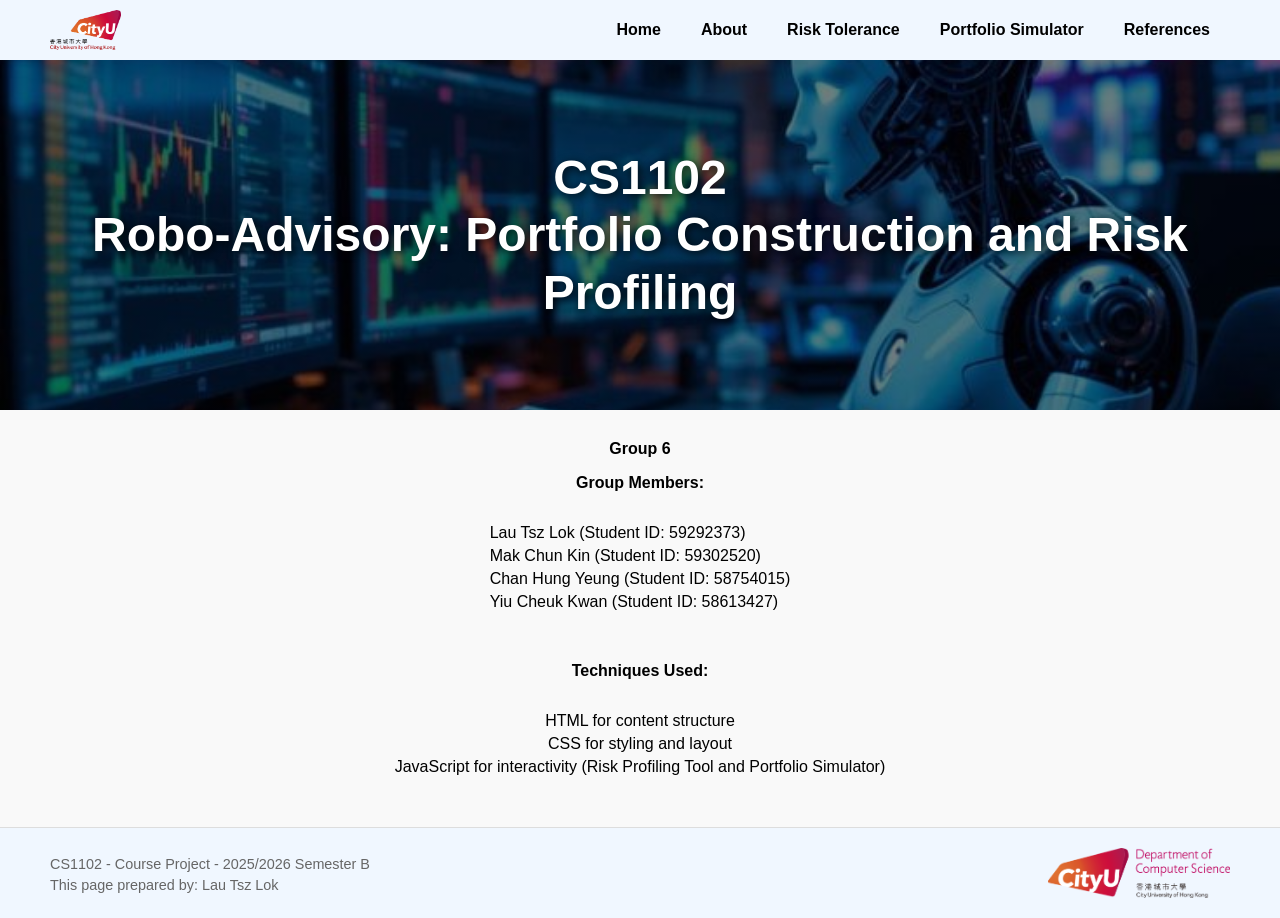
==== index.html @ de373435 "Add files via upload" ====
<!DOCTYPE html>
<html lang="en">
<head>
    <meta charset="UTF-8">
    <title>CS1102 Course Project - Robo-Advisory</title>
    <link rel="stylesheet" href="styles.css">
</head>

<body>
    <header>
    <div class="logo">
        <a href="https://www.cityu.edu.hk/">
            <img src="cityu_logo.png" alt="CityU Logo" style="height: 40px;"> 
        </a>
    </div>

    <nav>
        <ul class="nav-links">
            <li><a href="index.html">Home</a></li>
            <li class="dropdown">
                <a href="about.html">About</a>
                <ul class="dropdown-menu">
                    <li><a href="about.html#timeline">Timeline</a></li>
                    <li><a href="about.html#example">Example</a></li>
                </ul>
            </li>
            <li class="dropdown">
                <a href="risktolerance.html">Risk Tolerance</a>
                <ul class="dropdown-menu">
                    <li><a href="risktolerance.html#tool">Risk Profiling Tool</a></li>
                </ul>
            </li>
            <li class="dropdown">
                <a href="simulator.html">Portfolio Simulator</a>
                <ul class="dropdown-menu">
                    <li><a href="discovery.html">Discovery</a></li>
                </ul>
            </li>
           <li><a href="references.html">References</a></li> 
        </ul>
    </nav>

    </header>

    <div class="hero-section">
        <div>
            <h1>CS1102</h1>
            <h1>Robo-Advisory: Portfolio Construction and Risk Profiling</h1>
        </div> 
    </div>
    
        <div class="info-block">
            <p><strong>Group 6</strong></p>
            <p><strong>Group Members:</strong></p>
            <ul class="center-list">
                <li>Lau Tsz Lok (Student ID: 59292373)</li>
                <li>Mak Chun Kin (Student ID: 59302520)</li>
                <li>Chan Hung Yeung (Student ID: 58754015)</li>
                <li>Yiu Cheuk Kwan (Student ID: 58613427)</li>
            </ul>
        </div>

        <div class="info-block">
            <p><strong>Techniques Used:</strong></p>
            <ul class="no-bullets">
                <li>HTML for content structure</li>
                <li>CSS for styling and layout</li>
                <li>JavaScript for interactivity (Risk Profiling Tool and Portfolio Simulator)</li>
            </ul>
        </div>

    <footer>
        <div class="footer-content">
            <div class="footer-text">
                <p>CS1102 - Course Project - 2025/2026 Semester B</p>
                <p>This page prepared by: Lau Tsz Lok</p>
            </div>

        <div class="footer-logo">
            <a href="https://www.cs.cityu.edu.hk/" target="_blank">
                <img src="cs_logo.png" alt="CityU CS Logo">
            </a>
        </div>
        </div>
    </footer>
</body>
</html>
---- styles.css ----
body {
    font-family: Arial, sans-serif;
    margin: 0;
    padding: 0;
    background-color: #f9f9f9;
}

/* Header */
header {
    background-color: #f0f7ff;
    display: flex;
    justify-content: space-between;
    align-items: center;
    padding: 10px 50px;
}

.logo img {
    width: auto; 
    height: auto;
    display: block;
}

/* Header-navigation */
.nav-links {
    list-style: none;
    display: flex;
    margin: 0;
}

.nav-links li {
    position: relative;
    padding: 10px 20px;
}

.nav-links a {
    text-decoration: none;
    color: black;
    font-weight: bold;
}

/* Header-navigation-dropdown */
.dropdown-menu {
    display: none;
    position: absolute;
    top: 100%;
    left: 0;
    background-color: ghostwhite;
    box-shadow: 0 4px 8px rgba(0,0,0,0.1);
    list-style: none;
    padding: 10px 0;
    min-width: 150px;
    z-index: 100;
}

.dropdown-menu li {
    padding: 10px 20px;
}

.dropdown:hover .dropdown-menu {
    display: block;
}

/* Hero Section */
.hero-section {
    background-image: linear-gradient(rgba(0, 0, 0, 0.5), rgba(0, 0, 0, 0.5)), url('background.webp');
    background-size: cover;       
    background-position: center;  
    height: 350px;                
    display: flex;
    flex-direction: column;
    justify-content: center;
    align-items: center;
    text-align: center;
    color: white;                 
}

.hero-section h1 {
    font-size: 3rem;              
    margin: 0;
    text-shadow: 2px 2px 8px rgba(0,0,0,0.8); 
    line-height: 1.2;
}

/* Content Section */
.main-content {
    text-align: center;
    /*padding: 40px 20px;   */ 
}     

.info-block {
    text-align: center;
    margin: 30px 0;
}

.center-list {
    display: inline-block; 
    text-align: left;
    padding: 0;  
    list-style-type: none;    
}

.center-list li {
    margin-bottom: 5px;
}

.no-bullets {
    display: inline-block; 
    text-align: center;
    padding: 0;  
    list-style-type: none;    
}

.no-bullets li {
    margin-bottom: 5px;
}

.page-container {
    max-width: 1100px;
    margin: 40px auto;
    padding: 0 20px;
}

.page-title {
    text-align: left;
    font-size: 2rem;
    margin-bottom: 10px;
    color: #333;
}

.title-line {
    border: 0;
    height: 2px;
    background: #333;
    margin-bottom: 30px;
}

.content-flex {
    display: flex;
    align-items: flex-start; 
    gap: 40px; 
}

.content-image {
    flex: 1; 
}

.content-text {
    flex: 1; 
    line-height: 1.5;
    font-size: 1.1rem;
}

.content-text ul {
    margin-top: 15px;
}

.content-text li {
    margin-bottom: 10px;
}

/* Mobile page */
@media (max-width: 768px) {
    .content-flex {
        flex-direction: column;
    }
}

.strategies-container {
    padding-top: 60px; 
    margin-top: 20px;
    max-width: 1100px;
    margin: 40px auto;
    padding: 0 20px;
}

.strategy-table {
    width: auto;
    border-collapse: collapse;
    margin-left: auto;
    margin-right: auto;
    margin-bottom: 40px;
}

.strategy-table th, .strategy-table td {
    border: 1px solid #ddd;
    padding: 12px;
    text-align: center;
}

.strategy-table th {
    background-color: #333;
    color: white;
}

.strategy-table tr:nth-child(even) {
    background-color: #f2f2f2;
}

.strategy-details {
    display: flex;
    gap: auto;
    flex-wrap: wrap;
}

.strategy-card {
    flex: 1;
    min-width: 280px;
    padding: 20px;
    background: #fff;
    border-top: 4px solid #333; 
    box-shadow: 0 2px 5px rgba(0,0,0,0.1);
}

.strategy-card h3 {
    margin-top: 0;
    color: #2c3e50;
}

/* Footer Section */
footer {
    padding: 20px 50px;
    background-color: #f0f7ff;
    border-top: 1px solid #ddd;
}

.footer-content {
    display: flex;
    justify-content: space-between; 
    align-items: flex-end;         
}

.footer-text p {
    margin: 5px 0;
    font-size: 0.9em;
    color: #666;
}

.footer-logo img {
    height: 50px;     
    width: auto;
    display: block;
}

.footer-logo img:hover {
    opacity: 0.8;
}
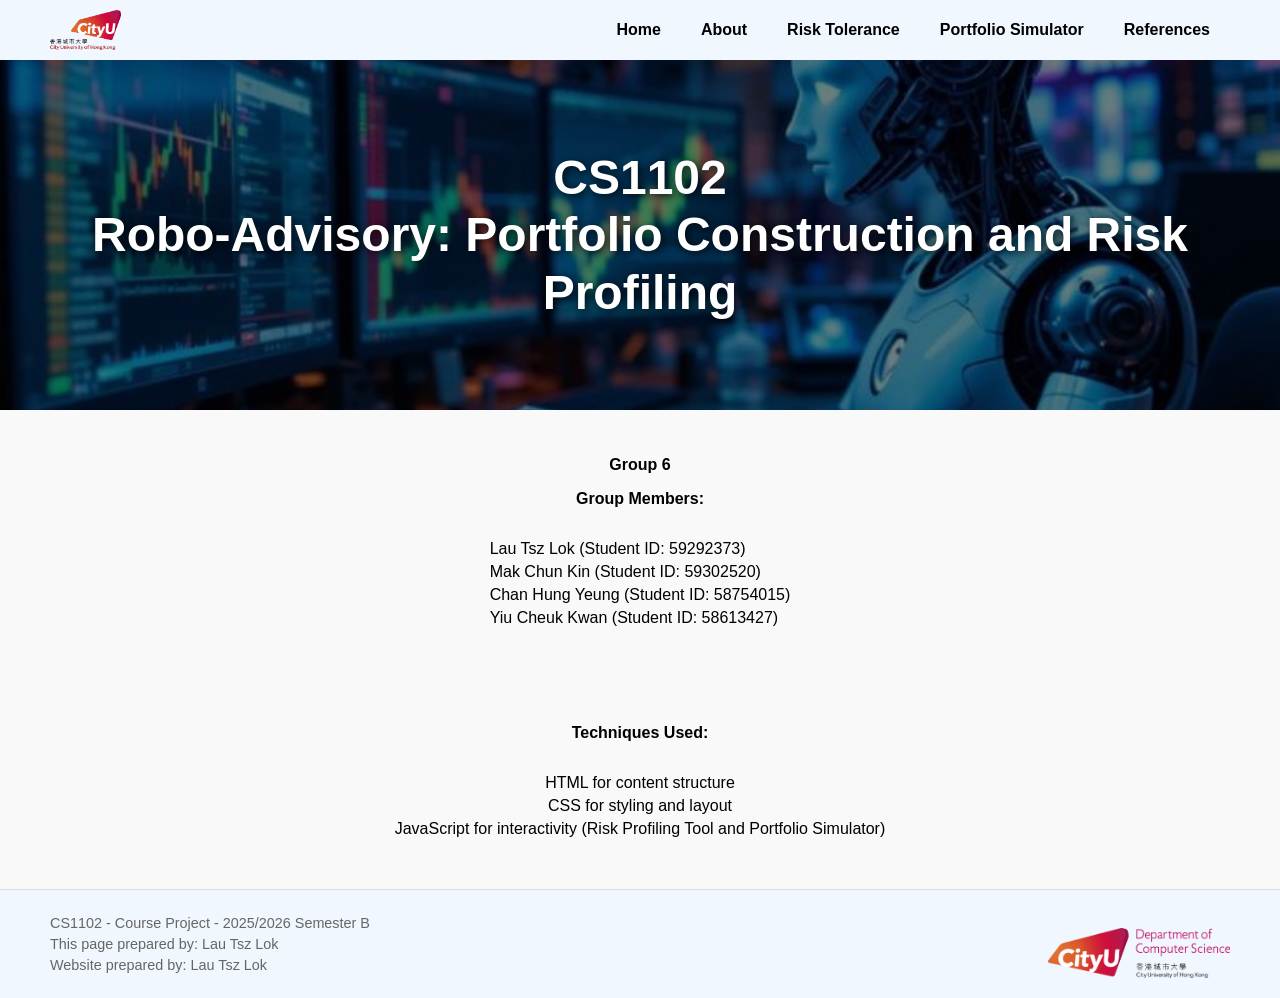
==== commit 5aa12d72: "Add files via upload" ====
--- a/index.html
+++ b/index.html
@@ -27,7 +27,7 @@
             <li class="dropdown">
                 <a href="risktolerance.html">Risk Tolerance</a>
                 <ul class="dropdown-menu">
-                    <li><a href="risktolerance.html#tool">Risk Profiling Tool</a></li>
+                    <li><a href="tool.html">Risk Profiling Tool</a></li>
                 </ul>
             </li>
             <li class="dropdown">
@@ -69,11 +69,17 @@
             </ul>
         </div>
 
+    <button onclick="topFunction()" id="backToTop" title="Go to top">
+        Top
+    </button>
+    <script src="script.js"></script>
+    
     <footer>
         <div class="footer-content">
             <div class="footer-text">
                 <p>CS1102 - Course Project - 2025/2026 Semester B</p>
                 <p>This page prepared by: Lau Tsz Lok</p>
+                <p>Website prepared by: Lau Tsz Lok</p>
             </div>
 
         <div class="footer-logo">
@@ -83,5 +89,6 @@
         </div>
         </div>
     </footer>
+
 </body>
 </html>
--- a/styles.css
+++ b/styles.css
@@ -3,6 +3,9 @@
     margin: 0;
     padding: 0;
     background-color: #f9f9f9;
+    display: flex;
+    flex-direction: column;
+    min-height: 100vh;
 }
 
 /* Header */
@@ -118,6 +121,7 @@
     max-width: 1100px;
     margin: 40px auto;
     padding: 0 20px;
+    flex: 1;
 }
 
 .page-title {
@@ -163,6 +167,122 @@
     .content-flex {
         flex-direction: column;
     }
+}
+
+/* 策略詳情主容器 */
+.strategy-details-container {
+    display: flex;
+    flex-direction: column;
+    gap: 30px;
+    margin-top: 40px;
+    margin-bottom: 50px; /* 留一點空間給 Footer */
+}
+
+/* 大型卡片基礎樣式 */
+.strategy-card-large {
+    background: #fff;
+    border-radius: 2px; /* 稍微方正一點，像紙張 */
+    margin-bottom: 40px;
+    box-shadow: 5px 5px 0px #e0e0e0; /* 硬陰影，更有設計感 */
+    border: 1px solid #ddd;
+    position: relative;
+    overflow: visible;
+}
+
+/* 三種策略的專屬顏色 */
+.conservative .card-header { background-color: #e8f5e9; color: #2e7d32; border-bottom: 2px solid #2e7d32; }
+.moderate .card-header { background-color: #fff3e0; color: #ef6c00; border-bottom: 2px solid #ef6c00; }
+.aggressive .card-header { background-color: #ffebee; color: #c62828; border-bottom: 2px solid #c62828; }
+
+/* 卡片標題區 */
+.card-header {
+    background: #f8f9fa;
+    padding: 15px 25px;
+    display: flex;
+    align-items: center;
+    gap: 15px;
+    border-bottom: 1px solid #eee;
+}
+
+.card-header .icon {
+    font-size: 1.6rem;
+}
+
+.card-header h3 {
+    margin: 0;
+    font-size: 1.25rem;
+    color: #333;
+}
+
+/* 卡片內容區 */
+.card-body {
+    padding: 25px;
+}
+
+.target-audience {
+    font-size: 1.05rem;
+    color: #444;
+    margin-bottom: 15px;
+    line-height: 1.5;
+}
+
+.card-body h4 {
+    margin: 20px 0 10px 0;
+    font-size: 1.1rem;
+    color: #2c3e50;
+}
+
+/* 列表樣式優化 */
+.card-body ul {
+    list-style: none;
+    padding: 0;
+}
+
+.card-body li {
+    margin-bottom: 10px;
+    padding-left: 20px;
+    position: relative;
+    line-height: 1.6;
+    color: #555;
+}
+
+.card-body li::before {
+    content: "•";
+    position: absolute;
+    left: 0;
+    color: #666;
+    font-weight: bold;
+}
+
+.strategy-card-large::after {
+    content: "STRATEGY";
+    position: absolute;
+    top: -10px;
+    right: 20px;
+    background: #333;
+    color: #fff;
+    font-size: 10px;
+    padding: 2px 8px;
+    letter-spacing: 1px;
+}
+
+/* Reference 引用樣式 */
+.ref {
+    font-size: 0.8rem;
+    color: #999;
+    font-style: italic;
+    margin-left: 5px;
+}
+
+/* 底部例子藍色方框 */
+.example-box {
+    margin-top: 20px;
+    padding: 15px;
+    background-color: #f0f7ff;
+    border-radius: 8px;
+    font-size: 0.95rem;
+    color: #34495e;
+    border-left: 3px solid #3498db;
 }
 
 .strategies-container {
@@ -196,24 +316,343 @@
     background-color: #f2f2f2;
 }
 
-.strategy-details {
-    display: flex;
-    gap: auto;
-    flex-wrap: wrap;
-}
-
-.strategy-card {
+.process-section {
+    padding: 60px 0;
+    background-color: transparent;
+}
+
+/* 刪除舊的 .strategy-card 相關樣式，改用以下 */
+
+.strategy-details-container {
+    display: flex;
+    flex-direction: column;
+    gap: 40px;
+    margin: 50px auto;
+}
+
+.strategy-feature-block {
+    background: #fff;
+    border: 2px solid #333;
+    padding: 35px;
+    position: relative;
+    box-shadow: 6px 6px 0px #333; /* 實心硬陰影，打破 AI 模板感 */
+    width: 90%;
+}
+
+/* 讓中間的卡片向右偏，製造人手排版的視覺變化 */
+.strategy-feature-block.highlighted {
+    align-self: flex-end;
+    background-color: #fffef9;
+    box-shadow: -8px 8px 0px #f39c12;
+}
+
+.strategy-header {
+    display: flex;
+    justify-content: space-between;
+    align-items: baseline;
+    border-bottom: 2px dashed #eee;
+    padding-bottom: 10px;
+    margin-bottom: 20px;
+}
+
+.strategy-content {
+    display: grid;
+    grid-template-columns: 1fr 1fr; /* 左右分欄，閱讀更輕鬆 */
+    gap: 30px;
+}
+
+.feature-tag {
+    position: absolute;
+    top: -12px;
+    left: 20px;
+    background: #333;
+    color: #fff;
+    padding: 2px 12px;
+    font-size: 10px;
+    font-weight: bold;
+}
+
+.ref-source, .ref-inline {
+    font-size: 0.8rem;
+    color: #999;
+    font-style: italic;
+}
+
+/* 特色小部件 */
+.example-tag, .allocation-badge, .warning-box {
+    margin-top: 15px;
+    padding: 10px;
+    font-size: 0.9rem;
+    border-radius: 4px;
+}
+
+.example-tag { background: #f0f7ff; color: #0056b3; border-left: 4px solid #0056b3; }
+.allocation-badge { background: #fff3e0; color: #e65100; border-left: 4px solid #e65100; }
+.warning-box { background: #ffebee; color: #c62828; border-left: 4px solid #c62828; }
+
+/* 手機版自動變回單欄 */
+@media (max-width: 768px) {
+    .strategy-content { grid-template-columns: 1fr; }
+    .strategy-feature-block { width: 100%; }
+}
+
+.conservative { border-left: 10px solid #2e7d32; }
+.moderate { border-left: 10px solid #f39c12; }
+.aggressive { border-left: 10px solid #c0392b; }
+
+.process-container {
+    display: flex;
+    justify-content: center;
+    align-items: flex-start;
+    gap: 10px;
+    margin-top: 30px;
+    flex-wrap: nowrap;
+}
+
+.process-step {
     flex: 1;
-    min-width: 280px;
+    min-width: 180px;
+    text-align: center;
     padding: 20px;
+    background: #ffffff;
+    border-radius: 12px;
+    position: relative;
+    box-shadow: 0 4px 10px rgba(0,0,0,0.08);
+    border-top: 4px solid #333;
+}
+
+.step-number {
+    width: 40px;
+    height: 40px;
+    background-color: #333;
+    color: white;
+    border-radius: 50%;
+    display: flex;
+    justify-content: center;
+    align-items: center;
+    margin: 0 auto 15px;
+    font-weight: bold;
+    font-size: 1.2rem;
+}
+
+.process-step h3 {
+    font-size: 1.1rem;
+    margin-bottom: 10px;
+    color: #2c3e50;
+}
+
+.process-step p {
+    font-size: 0.9rem;
+    line-height: 1.5;
+    color: #555;
+}
+
+.source {
+    display: block;
+    font-size: 0.75rem;
+    color: #999;
+    margin-top: 10px;
+}
+
+.process-arrow {
+    align-self: center;
+    font-size: 1.5rem;
+    color: #999;
+    padding-bottom: 30px; 
+    flex-shrink: 0;      
+}
+
+@media (max-width: 1024px) {
+    .process-container {
+        flex-direction: column;
+        align-items: center;
+    }
+    .process-arrow {
+        transform: rotate(90deg); 
+        padding: 10px 0;
+    }
+    .process-step {
+        width: 90%;
+        max-width: 400px;
+    }
+}
+
+/* Quiz  */
+.quiz-info-box {
+    background: #f0f7ff;
+    padding: 20px;
+    border-left: 5px solid #333;
+    margin-bottom: 30px;
+}
+
+.question-block {
     background: #fff;
-    border-top: 4px solid #333; 
-    box-shadow: 0 2px 5px rgba(0,0,0,0.1);
-}
-
-.strategy-card h3 {
+    border: 2px solid #333;
+    padding: 30px;
+    margin-bottom: 30px;
+    position: relative;
+    box-shadow: 6px 6px 0px #e0e0e0; /* 硬陰影 */
+}
+
+.step-label {
+    position: absolute;
+    top: -12px;
+    left: 20px;
+    background: #333;
+    color: #fff;
+    padding: 2px 10px;
+    font-size: 10px;
+    font-weight: bold;
+}
+
+.options-grid {
+    display: grid;
+    grid-template-columns: 1fr 1fr;
+    gap: 15px;
+    margin-top: 20px;
+}
+
+.option-card {
+    border: 1px solid #ddd;
+    padding: 15px;
+    cursor: pointer;
+    display: flex;
+    align-items: center;
+    gap: 10px;
+    transition: 0.2s;
+}
+
+.option-card:hover {
+    background: #f9f9f9;
+    border-color: #333;
+}
+
+.btn-wrapper {
+    text-align: center;
+    margin-top: 40px;
+}
+
+.submit-btn {
+    background: #333;
+    color: #fff;
+    border: none;
+    padding: 15px 40px;
+    font-size: 1.1rem;
+    cursor: pointer;
+    box-shadow: 4px 4px 0px #999;
+}
+
+/* 結果頁面樣式 */
+.result-card {
+    background: #fff;
+    border: 3px solid #333;
+    padding: 40px;
+}
+
+.result-body {
+    display: flex;
+    gap: 40px;
+    align-items: center;
+    margin-top: 20px;
+}
+
+#pie-chart-mock {
+    width: 250px;
+    height: 250px;
+    background: #eee;
+    display: flex;
+    align-items: center;
+    justify-content: center;
+    border-radius: 50%;
+    border: 2px dashed #999;
+}
+
+.css-pie-chart {
+    width: 200px;
+    height: 200px;
+    border-radius: 50%;
+    border: 2px solid #333;
+    box-shadow: 4px 4px 0px #333;
+    margin: 0 auto;
+}
+
+.chart-legend {
+    margin-top: 20px;
+    display: flex;
+    flex-direction: column;
+    gap: 8px;
+    text-align: left;
+}
+
+.chart-legend div {
+    display: flex;
+    align-items: center;
+    font-size: 0.9rem;
+    font-weight: bold;
+}
+
+.chart-legend span {
+    width: 15px;
+    height: 15px;
+    display: inline-block;
+    margin-right: 10px;
+    border: 1px solid #333;
+}
+
+/* 詳細解釋區域容器 */
+.detailed-breakdown {
+    margin-top: 40px;
+    padding-top: 30px;
+    border-top: 2px dashed #333; /* 用虛線與上方結果區隔 */
+    text-align: left;
+}
+
+.detailed-breakdown h4 {
+    margin-bottom: 25px;
+    text-align: center;
+    text-transform: uppercase;
+    letter-spacing: 1px;
+}
+
+/* 讓兩個 card 之間有距離 */
+.analysis-card {
+    margin-top: 30px;
+}
+
+.analysis-grid {
+    display: grid;
+    grid-template-columns: 1fr 1fr; /* 兩欄排版 */
+    gap: 20px;
+    margin-top: 20px;
+    text-align: left;
+}
+
+.analysis-item {
+    background: #f9f9f9;
+    padding: 20px;
+    border-left: 5px solid #333; /* 黑色粗邊條增加專業感 */
+    border-radius: 4px;
+}
+
+.analysis-item h5 {
     margin-top: 0;
     color: #2c3e50;
+    font-size: 1.1rem;
+}
+
+.cite {
+    display: block;
+    margin-top: 10px;
+    font-style: italic;
+    color: #888;
+    font-size: 0.8rem;
+}
+
+/* 手機版自動變回一欄 */
+@media (max-width: 768px) {
+    .analysis-grid {
+        grid-template-columns: 1fr;
+    }
 }
 
 /* Footer Section */
@@ -226,7 +665,8 @@
 .footer-content {
     display: flex;
     justify-content: space-between; 
-    align-items: flex-end;         
+    align-items: flex-end;  
+    width: auto;       
 }
 
 .footer-text p {
@@ -243,4 +683,27 @@
 
 .footer-logo img:hover {
     opacity: 0.8;
-}+}
+
+/* Back to Top */
+#backToTop {
+    display: none;        
+    position: fixed;     
+    bottom: 20px;       
+    right: 30px;         
+    z-index: 99;         
+    border: none;
+    outline: none;
+    background-color: #gray; 
+    color: white;
+    cursor: pointer;
+    padding: 15px;
+    border-radius: 10px; 
+    font-size: 18px;
+    transition: 0.3s;    
+}
+
+#backToTop:hover {
+    background-color: #gray; 
+}
+
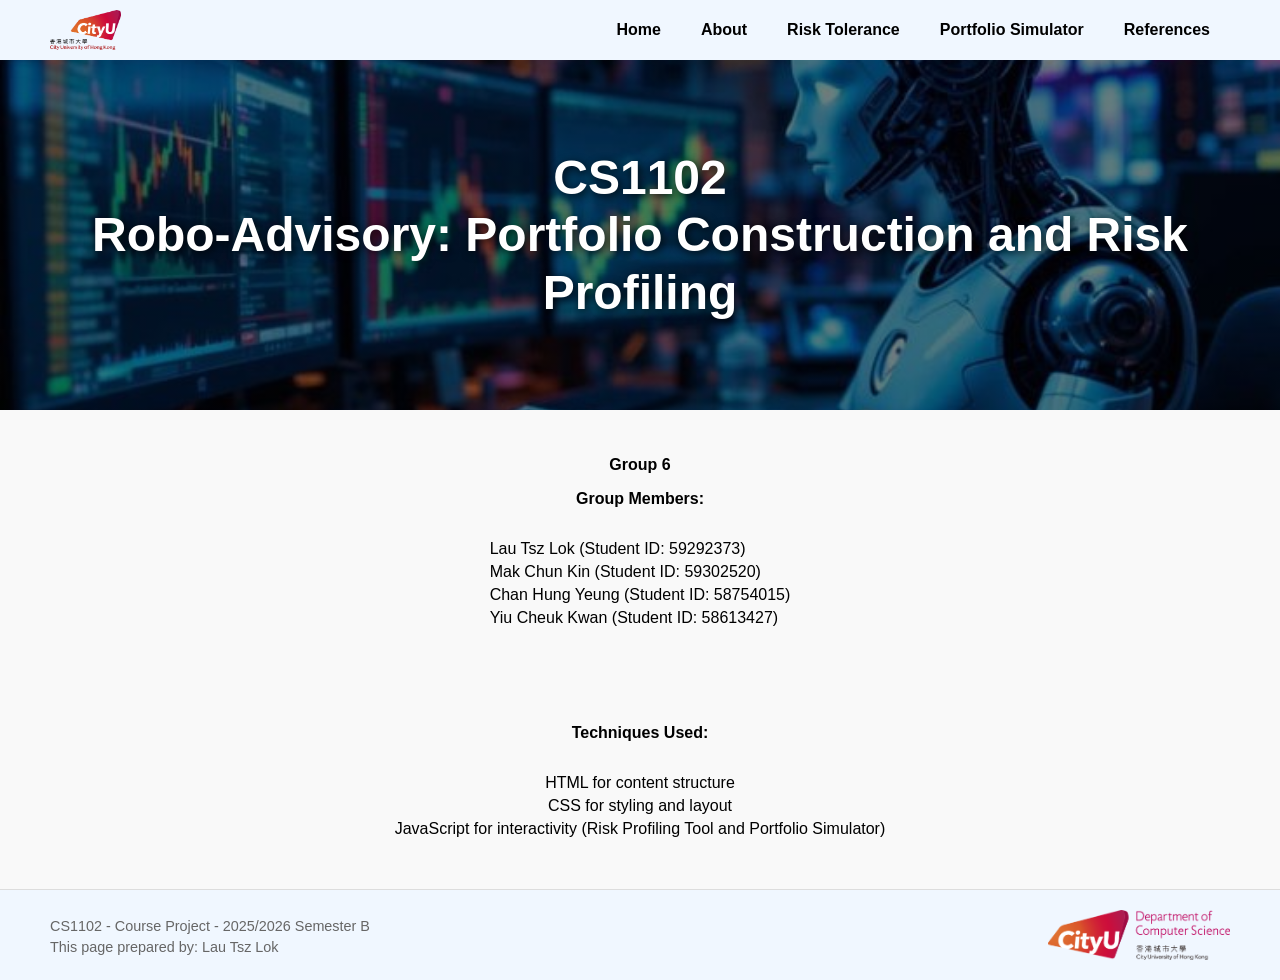
==== commit 7ddb6c14: "Add files via upload" ====
--- a/index.html
+++ b/index.html
@@ -20,8 +20,8 @@
             <li class="dropdown">
                 <a href="about.html">About</a>
                 <ul class="dropdown-menu">
-                    <li><a href="about.html#timeline">Timeline</a></li>
-                    <li><a href="about.html#example">Example</a></li>
+                    <li><a href="timeline.html">Timeline</a></li>
+                    <li><a href="example.html">Example</a></li>
                 </ul>
             </li>
             <li class="dropdown">
@@ -79,7 +79,6 @@
             <div class="footer-text">
                 <p>CS1102 - Course Project - 2025/2026 Semester B</p>
                 <p>This page prepared by: Lau Tsz Lok</p>
-                <p>Website prepared by: Lau Tsz Lok</p>
             </div>
 
         <div class="footer-logo">
--- a/styles.css
+++ b/styles.css
@@ -118,7 +118,7 @@
 }
 
 .page-container {
-    max-width: 1100px;
+    max-width: 1000px;
     margin: 40px auto;
     padding: 0 20px;
     flex: 1;
@@ -166,492 +166,6 @@
 @media (max-width: 768px) {
     .content-flex {
         flex-direction: column;
-    }
-}
-
-/* 策略詳情主容器 */
-.strategy-details-container {
-    display: flex;
-    flex-direction: column;
-    gap: 30px;
-    margin-top: 40px;
-    margin-bottom: 50px; /* 留一點空間給 Footer */
-}
-
-/* 大型卡片基礎樣式 */
-.strategy-card-large {
-    background: #fff;
-    border-radius: 2px; /* 稍微方正一點，像紙張 */
-    margin-bottom: 40px;
-    box-shadow: 5px 5px 0px #e0e0e0; /* 硬陰影，更有設計感 */
-    border: 1px solid #ddd;
-    position: relative;
-    overflow: visible;
-}
-
-/* 三種策略的專屬顏色 */
-.conservative .card-header { background-color: #e8f5e9; color: #2e7d32; border-bottom: 2px solid #2e7d32; }
-.moderate .card-header { background-color: #fff3e0; color: #ef6c00; border-bottom: 2px solid #ef6c00; }
-.aggressive .card-header { background-color: #ffebee; color: #c62828; border-bottom: 2px solid #c62828; }
-
-/* 卡片標題區 */
-.card-header {
-    background: #f8f9fa;
-    padding: 15px 25px;
-    display: flex;
-    align-items: center;
-    gap: 15px;
-    border-bottom: 1px solid #eee;
-}
-
-.card-header .icon {
-    font-size: 1.6rem;
-}
-
-.card-header h3 {
-    margin: 0;
-    font-size: 1.25rem;
-    color: #333;
-}
-
-/* 卡片內容區 */
-.card-body {
-    padding: 25px;
-}
-
-.target-audience {
-    font-size: 1.05rem;
-    color: #444;
-    margin-bottom: 15px;
-    line-height: 1.5;
-}
-
-.card-body h4 {
-    margin: 20px 0 10px 0;
-    font-size: 1.1rem;
-    color: #2c3e50;
-}
-
-/* 列表樣式優化 */
-.card-body ul {
-    list-style: none;
-    padding: 0;
-}
-
-.card-body li {
-    margin-bottom: 10px;
-    padding-left: 20px;
-    position: relative;
-    line-height: 1.6;
-    color: #555;
-}
-
-.card-body li::before {
-    content: "•";
-    position: absolute;
-    left: 0;
-    color: #666;
-    font-weight: bold;
-}
-
-.strategy-card-large::after {
-    content: "STRATEGY";
-    position: absolute;
-    top: -10px;
-    right: 20px;
-    background: #333;
-    color: #fff;
-    font-size: 10px;
-    padding: 2px 8px;
-    letter-spacing: 1px;
-}
-
-/* Reference 引用樣式 */
-.ref {
-    font-size: 0.8rem;
-    color: #999;
-    font-style: italic;
-    margin-left: 5px;
-}
-
-/* 底部例子藍色方框 */
-.example-box {
-    margin-top: 20px;
-    padding: 15px;
-    background-color: #f0f7ff;
-    border-radius: 8px;
-    font-size: 0.95rem;
-    color: #34495e;
-    border-left: 3px solid #3498db;
-}
-
-.strategies-container {
-    padding-top: 60px; 
-    margin-top: 20px;
-    max-width: 1100px;
-    margin: 40px auto;
-    padding: 0 20px;
-}
-
-.strategy-table {
-    width: auto;
-    border-collapse: collapse;
-    margin-left: auto;
-    margin-right: auto;
-    margin-bottom: 40px;
-}
-
-.strategy-table th, .strategy-table td {
-    border: 1px solid #ddd;
-    padding: 12px;
-    text-align: center;
-}
-
-.strategy-table th {
-    background-color: #333;
-    color: white;
-}
-
-.strategy-table tr:nth-child(even) {
-    background-color: #f2f2f2;
-}
-
-.process-section {
-    padding: 60px 0;
-    background-color: transparent;
-}
-
-/* 刪除舊的 .strategy-card 相關樣式，改用以下 */
-
-.strategy-details-container {
-    display: flex;
-    flex-direction: column;
-    gap: 40px;
-    margin: 50px auto;
-}
-
-.strategy-feature-block {
-    background: #fff;
-    border: 2px solid #333;
-    padding: 35px;
-    position: relative;
-    box-shadow: 6px 6px 0px #333; /* 實心硬陰影，打破 AI 模板感 */
-    width: 90%;
-}
-
-/* 讓中間的卡片向右偏，製造人手排版的視覺變化 */
-.strategy-feature-block.highlighted {
-    align-self: flex-end;
-    background-color: #fffef9;
-    box-shadow: -8px 8px 0px #f39c12;
-}
-
-.strategy-header {
-    display: flex;
-    justify-content: space-between;
-    align-items: baseline;
-    border-bottom: 2px dashed #eee;
-    padding-bottom: 10px;
-    margin-bottom: 20px;
-}
-
-.strategy-content {
-    display: grid;
-    grid-template-columns: 1fr 1fr; /* 左右分欄，閱讀更輕鬆 */
-    gap: 30px;
-}
-
-.feature-tag {
-    position: absolute;
-    top: -12px;
-    left: 20px;
-    background: #333;
-    color: #fff;
-    padding: 2px 12px;
-    font-size: 10px;
-    font-weight: bold;
-}
-
-.ref-source, .ref-inline {
-    font-size: 0.8rem;
-    color: #999;
-    font-style: italic;
-}
-
-/* 特色小部件 */
-.example-tag, .allocation-badge, .warning-box {
-    margin-top: 15px;
-    padding: 10px;
-    font-size: 0.9rem;
-    border-radius: 4px;
-}
-
-.example-tag { background: #f0f7ff; color: #0056b3; border-left: 4px solid #0056b3; }
-.allocation-badge { background: #fff3e0; color: #e65100; border-left: 4px solid #e65100; }
-.warning-box { background: #ffebee; color: #c62828; border-left: 4px solid #c62828; }
-
-/* 手機版自動變回單欄 */
-@media (max-width: 768px) {
-    .strategy-content { grid-template-columns: 1fr; }
-    .strategy-feature-block { width: 100%; }
-}
-
-.conservative { border-left: 10px solid #2e7d32; }
-.moderate { border-left: 10px solid #f39c12; }
-.aggressive { border-left: 10px solid #c0392b; }
-
-.process-container {
-    display: flex;
-    justify-content: center;
-    align-items: flex-start;
-    gap: 10px;
-    margin-top: 30px;
-    flex-wrap: nowrap;
-}
-
-.process-step {
-    flex: 1;
-    min-width: 180px;
-    text-align: center;
-    padding: 20px;
-    background: #ffffff;
-    border-radius: 12px;
-    position: relative;
-    box-shadow: 0 4px 10px rgba(0,0,0,0.08);
-    border-top: 4px solid #333;
-}
-
-.step-number {
-    width: 40px;
-    height: 40px;
-    background-color: #333;
-    color: white;
-    border-radius: 50%;
-    display: flex;
-    justify-content: center;
-    align-items: center;
-    margin: 0 auto 15px;
-    font-weight: bold;
-    font-size: 1.2rem;
-}
-
-.process-step h3 {
-    font-size: 1.1rem;
-    margin-bottom: 10px;
-    color: #2c3e50;
-}
-
-.process-step p {
-    font-size: 0.9rem;
-    line-height: 1.5;
-    color: #555;
-}
-
-.source {
-    display: block;
-    font-size: 0.75rem;
-    color: #999;
-    margin-top: 10px;
-}
-
-.process-arrow {
-    align-self: center;
-    font-size: 1.5rem;
-    color: #999;
-    padding-bottom: 30px; 
-    flex-shrink: 0;      
-}
-
-@media (max-width: 1024px) {
-    .process-container {
-        flex-direction: column;
-        align-items: center;
-    }
-    .process-arrow {
-        transform: rotate(90deg); 
-        padding: 10px 0;
-    }
-    .process-step {
-        width: 90%;
-        max-width: 400px;
-    }
-}
-
-/* Quiz  */
-.quiz-info-box {
-    background: #f0f7ff;
-    padding: 20px;
-    border-left: 5px solid #333;
-    margin-bottom: 30px;
-}
-
-.question-block {
-    background: #fff;
-    border: 2px solid #333;
-    padding: 30px;
-    margin-bottom: 30px;
-    position: relative;
-    box-shadow: 6px 6px 0px #e0e0e0; /* 硬陰影 */
-}
-
-.step-label {
-    position: absolute;
-    top: -12px;
-    left: 20px;
-    background: #333;
-    color: #fff;
-    padding: 2px 10px;
-    font-size: 10px;
-    font-weight: bold;
-}
-
-.options-grid {
-    display: grid;
-    grid-template-columns: 1fr 1fr;
-    gap: 15px;
-    margin-top: 20px;
-}
-
-.option-card {
-    border: 1px solid #ddd;
-    padding: 15px;
-    cursor: pointer;
-    display: flex;
-    align-items: center;
-    gap: 10px;
-    transition: 0.2s;
-}
-
-.option-card:hover {
-    background: #f9f9f9;
-    border-color: #333;
-}
-
-.btn-wrapper {
-    text-align: center;
-    margin-top: 40px;
-}
-
-.submit-btn {
-    background: #333;
-    color: #fff;
-    border: none;
-    padding: 15px 40px;
-    font-size: 1.1rem;
-    cursor: pointer;
-    box-shadow: 4px 4px 0px #999;
-}
-
-/* 結果頁面樣式 */
-.result-card {
-    background: #fff;
-    border: 3px solid #333;
-    padding: 40px;
-}
-
-.result-body {
-    display: flex;
-    gap: 40px;
-    align-items: center;
-    margin-top: 20px;
-}
-
-#pie-chart-mock {
-    width: 250px;
-    height: 250px;
-    background: #eee;
-    display: flex;
-    align-items: center;
-    justify-content: center;
-    border-radius: 50%;
-    border: 2px dashed #999;
-}
-
-.css-pie-chart {
-    width: 200px;
-    height: 200px;
-    border-radius: 50%;
-    border: 2px solid #333;
-    box-shadow: 4px 4px 0px #333;
-    margin: 0 auto;
-}
-
-.chart-legend {
-    margin-top: 20px;
-    display: flex;
-    flex-direction: column;
-    gap: 8px;
-    text-align: left;
-}
-
-.chart-legend div {
-    display: flex;
-    align-items: center;
-    font-size: 0.9rem;
-    font-weight: bold;
-}
-
-.chart-legend span {
-    width: 15px;
-    height: 15px;
-    display: inline-block;
-    margin-right: 10px;
-    border: 1px solid #333;
-}
-
-/* 詳細解釋區域容器 */
-.detailed-breakdown {
-    margin-top: 40px;
-    padding-top: 30px;
-    border-top: 2px dashed #333; /* 用虛線與上方結果區隔 */
-    text-align: left;
-}
-
-.detailed-breakdown h4 {
-    margin-bottom: 25px;
-    text-align: center;
-    text-transform: uppercase;
-    letter-spacing: 1px;
-}
-
-/* 讓兩個 card 之間有距離 */
-.analysis-card {
-    margin-top: 30px;
-}
-
-.analysis-grid {
-    display: grid;
-    grid-template-columns: 1fr 1fr; /* 兩欄排版 */
-    gap: 20px;
-    margin-top: 20px;
-    text-align: left;
-}
-
-.analysis-item {
-    background: #f9f9f9;
-    padding: 20px;
-    border-left: 5px solid #333; /* 黑色粗邊條增加專業感 */
-    border-radius: 4px;
-}
-
-.analysis-item h5 {
-    margin-top: 0;
-    color: #2c3e50;
-    font-size: 1.1rem;
-}
-
-.cite {
-    display: block;
-    margin-top: 10px;
-    font-style: italic;
-    color: #888;
-    font-size: 0.8rem;
-}
-
-/* 手機版自動變回一欄 */
-@media (max-width: 768px) {
-    .analysis-grid {
-        grid-template-columns: 1fr;
     }
 }
 
@@ -707,3 +221,791 @@
     background-color: #gray; 
 }
 
+
+
+
+/* 策略詳情主容器 */
+.strategy-details-container {
+    display: flex;
+    flex-direction: column;
+    gap: 30px;
+    margin-top: 40px;
+    margin-bottom: 50px; /* 留一點空間給 Footer */
+}
+
+/* 大型卡片基礎樣式 */
+.strategy-card-large {
+    background: #fff;
+    border-radius: 2px; /* 稍微方正一點，像紙張 */
+    margin-bottom: 40px;
+    box-shadow: 5px 5px 0px #e0e0e0; /* 硬陰影，更有設計感 */
+    border: 1px solid #ddd;
+    position: relative;
+    overflow: visible;
+}
+
+.conservative .card-header { background-color: #e8f5e9; color: #2e7d32; border-bottom: 2px solid #2e7d32; }
+.moderate .card-header { background-color: #fff3e0; color: #ef6c00; border-bottom: 2px solid #ef6c00; }
+.aggressive .card-header { background-color: #ffebee; color: #c62828; border-bottom: 2px solid #c62828; }
+
+.card-header {
+    background: #f8f9fa;
+    padding: 15px 25px;
+    display: flex;
+    align-items: center;
+    gap: 15px;
+    border-bottom: 1px solid #eee;
+}
+
+.card-header .icon {
+    font-size: 1.6rem;
+}
+
+.card-header h3 {
+    margin: 0;
+    font-size: 1.25rem;
+    color: #333;
+}
+
+.card-body {
+    padding: 25px;
+}
+
+.target-audience {
+    font-size: 1.05rem;
+    color: #444;
+    margin-bottom: 15px;
+    line-height: 1.5;
+}
+
+.card-body h4 {
+    margin: 20px 0 10px 0;
+    font-size: 1.1rem;
+    color: #2c3e50;
+}
+
+.card-body ul {
+    list-style: none;
+    padding: 0;
+}
+
+.card-body li {
+    margin-bottom: 10px;
+    padding-left: 20px;
+    position: relative;
+    line-height: 1.6;
+    color: #555;
+}
+
+.card-body li::before {
+    content: "•";
+    position: absolute;
+    left: 0;
+    color: #666;
+    font-weight: bold;
+}
+
+.strategy-card-large::after {
+    content: "STRATEGY";
+    position: absolute;
+    top: -10px;
+    right: 20px;
+    background: #333;
+    color: #fff;
+    font-size: 10px;
+    padding: 2px 8px;
+    letter-spacing: 1px;
+}
+
+.ref {
+    font-size: 0.8rem;
+    color: #999;
+    font-style: italic;
+    margin-left: 5px;
+}
+
+.example-box {
+    margin-top: 20px;
+    padding: 15px;
+    background-color: #f0f7ff;
+    border-radius: 8px;
+    font-size: 0.95rem;
+    color: #34495e;
+    border-left: 3px solid #3498db;
+}
+
+.strategies-container {
+    padding-top: 60px; 
+    margin-top: 20px;
+    max-width: 1100px;
+    margin: 40px auto;
+    padding: 0 20px;
+}
+
+.strategy-table {
+    width: auto;
+    border-collapse: collapse;
+    margin-left: auto;
+    margin-right: auto;
+    margin-bottom: 40px;
+}
+
+.strategy-table th, .strategy-table td {
+    border: 1px solid #ddd;
+    padding: 12px;
+    text-align: center;
+}
+
+.strategy-table th {
+    background-color: #333;
+    color: white;
+}
+
+.strategy-table tr:nth-child(even) {
+    background-color: #f2f2f2;
+}
+
+.process-section {
+    padding: 60px 0;
+    background-color: transparent;
+}
+
+.strategy-details-container {
+    display: flex;
+    flex-direction: column;
+    gap: 40px;
+    margin: 50px auto;
+}
+
+.strategy-feature-block {
+    background: #fff;
+    border: 2px solid #333;
+    padding: 35px;
+    position: relative;
+    box-shadow: 6px 6px 0px #333; 
+    width: 90%;
+}
+
+/* 讓中間的卡片向右偏，製造人手排版的視覺變化 */
+.strategy-feature-block.highlighted {
+    align-self: flex-end;
+    background-color: #fffef9;
+    box-shadow: -8px 8px 0px #f39c12;
+}
+
+.strategy-header {
+    display: flex;
+    justify-content: space-between;
+    align-items: baseline;
+    border-bottom: 2px dashed #eee;
+    padding-bottom: 10px;
+    margin-bottom: 20px;
+}
+
+.strategy-content {
+    display: grid;
+    grid-template-columns: 1fr 1fr;
+    gap: 30px;
+}
+
+.feature-tag {
+    position: absolute;
+    top: -12px;
+    left: 20px;
+    background: #333;
+    color: #fff;
+    padding: 2px 12px;
+    font-size: 10px;
+    font-weight: bold;
+}
+
+.ref-source, .ref-inline {
+    font-size: 0.8rem;
+    color: #999;
+    font-style: italic;
+}
+
+.example-tag, .allocation-badge, .warning-box {
+    margin-top: 15px;
+    padding: 10px;
+    font-size: 0.9rem;
+    border-radius: 4px;
+}
+
+.example-tag { background: #f0f7ff; color: #0056b3; border-left: 4px solid #0056b3; }
+.allocation-badge { background: #fff3e0; color: #e65100; border-left: 4px solid #e65100; }
+.warning-box { background: #ffebee; color: #c62828; border-left: 4px solid #c62828; }
+
+@media (max-width: 768px) {
+    .strategy-content { grid-template-columns: 1fr; }
+    .strategy-feature-block { width: 100%; }
+}
+
+.conservative { border-left: 10px solid #2e7d32; }
+.moderate { border-left: 10px solid #f39c12; }
+.aggressive { border-left: 10px solid #c0392b; }
+
+.process-container {
+    display: flex;
+    justify-content: center;
+    align-items: flex-start;
+    gap: 10px;
+    margin-top: 30px;
+    flex-wrap: nowrap;
+}
+
+.process-step {
+    flex: 1;
+    min-width: 180px;
+    text-align: center;
+    padding: 20px;
+    background: #ffffff;
+    border-radius: 12px;
+    position: relative;
+    box-shadow: 0 4px 10px rgba(0,0,0,0.08);
+    border-top: 4px solid #333;
+}
+
+.step-number {
+    width: 40px;
+    height: 40px;
+    background-color: #333;
+    color: white;
+    border-radius: 50%;
+    display: flex;
+    justify-content: center;
+    align-items: center;
+    margin: 0 auto 15px;
+    font-weight: bold;
+    font-size: 1.2rem;
+}
+
+.process-step h3 {
+    font-size: 1.1rem;
+    margin-bottom: 10px;
+    color: #2c3e50;
+}
+
+.process-step p {
+    font-size: 0.9rem;
+    line-height: 1.5;
+    color: #555;
+}
+
+.source {
+    display: block;
+    font-size: 0.75rem;
+    color: #999;
+    margin-top: 10px;
+}
+
+.process-arrow {
+    align-self: center;
+    font-size: 1.5rem;
+    color: #999;
+    padding-bottom: 30px; 
+    flex-shrink: 0;      
+}
+
+@media (max-width: 1024px) {
+    .process-container {
+        flex-direction: column;
+        align-items: center;
+    }
+    .process-arrow {
+        transform: rotate(90deg); 
+        padding: 10px 0;
+    }
+    .process-step {
+        width: 90%;
+        max-width: 400px;
+    }
+}
+
+/* Quiz  */
+.quiz-info-box {
+    background: #f0f7ff;
+    padding: 20px;
+    border-left: 5px solid #333;
+    margin-bottom: 30px;
+}
+
+.question-block {
+    background: #fff;
+    border: 2px solid #333;
+    padding: 30px;
+    margin-bottom: 30px;
+    position: relative;
+    box-shadow: 6px 6px 0px #e0e0e0; /* 硬陰影 */
+}
+
+.step-label {
+    position: absolute;
+    top: -12px;
+    left: 20px;
+    background: #333;
+    color: #fff;
+    padding: 2px 10px;
+    font-size: 10px;
+    font-weight: bold;
+}
+
+.options-grid {
+    display: grid;
+    grid-template-columns: 1fr 1fr;
+    gap: 15px;
+    margin-top: 20px;
+}
+
+.option-card {
+    border: 1px solid #ddd;
+    padding: 15px;
+    cursor: pointer;
+    display: flex;
+    align-items: center;
+    gap: 10px;
+    transition: 0.2s;
+}
+
+.option-card:hover {
+    background: #f9f9f9;
+    border-color: #333;
+}
+
+.btn-wrapper {
+    text-align: center;
+    margin-top: 40px;
+}
+
+.submit-btn {
+    background: #333;
+    color: #fff;
+    border: none;
+    padding: 15px 40px;
+    font-size: 1.1rem;
+    cursor: pointer;
+    box-shadow: 4px 4px 0px #999;
+}
+
+/* 結果頁面樣式 */
+.result-card {
+    background: #fff;
+    border: 3px solid #333;
+    padding: 40px;
+}
+
+.result-body {
+    display: flex;
+    gap: 40px;
+    align-items: center;
+    margin-top: 20px;
+}
+
+#pie-chart-mock {
+    width: 250px;
+    height: 250px;
+    background: #eee;
+    display: flex;
+    align-items: center;
+    justify-content: center;
+    border-radius: 50%;
+    border: 2px dashed #999;
+}
+
+.css-pie-chart {
+    width: 200px;
+    height: 200px;
+    border-radius: 50%;
+    border: 2px solid #333;
+    box-shadow: 4px 4px 0px #333;
+    margin: 0 auto;
+}
+
+.chart-legend {
+    margin-top: 20px;
+    display: flex;
+    flex-direction: column;
+    gap: 8px;
+    text-align: left;
+}
+
+.chart-legend div {
+    display: flex;
+    align-items: center;
+    font-size: 0.9rem;
+    font-weight: bold;
+}
+
+.chart-legend span {
+    width: 15px;
+    height: 15px;
+    display: inline-block;
+    margin-right: 10px;
+    border: 1px solid #333;
+}
+
+.detailed-breakdown {
+    margin-top: 40px;
+    padding-top: 30px;
+    border-top: 2px dashed #333; 
+    text-align: left;
+}
+
+.detailed-breakdown h4 {
+    margin-bottom: 25px;
+    text-align: center;
+    text-transform: uppercase;
+    letter-spacing: 1px;
+}
+
+.scoring-guide {
+    background: #f0f7ff; 
+    padding: 20px;
+    border-radius: 8px;
+    margin-bottom: 25px;
+    border: 1px solid #d0e3f5;
+    text-align: center;
+}
+
+.scoring-guide h4 {
+    margin-top: 0;
+    color: #2c3e50;
+    margin-bottom: 10px;
+}
+
+.scoring-guide p {
+    font-size: 0.95rem;
+    margin-bottom: 15px;
+}
+
+.score-ranges {
+    display: flex;
+    justify-content: space-around;
+    flex-wrap: wrap;
+    gap: 10px;
+}
+
+.score-ranges span {
+    background: #fff;
+    padding: 8px 15px;
+    border-radius: 20px;
+    font-size: 0.85rem;
+    border: 1px solid #ddd;
+    box-shadow: 2px 2px 5px rgba(0,0,0,0.05);
+}
+
+@media (max-width: 600px) {
+    .score-ranges {
+        flex-direction: column;
+        align-items: center;
+    }
+}
+
+.analysis-card {
+    margin-top: 30px;
+}
+
+.analysis-grid {
+    display: grid;
+    grid-template-columns: 1fr 1fr; 
+    gap: 20px;
+    margin-top: 20px;
+    text-align: left;
+}
+
+.analysis-item {
+    background: #f9f9f9;
+    padding: 20px;
+    border-left: 5px solid #333; 
+    border-radius: 4px;
+}
+
+.analysis-item h5 {
+    margin-top: 0;
+    color: #2c3e50;
+    font-size: 1.1rem;
+}
+
+.cite {
+    display: block;
+    margin-top: 10px;
+    font-style: italic;
+    color: #888;
+    font-size: 0.8rem;
+}
+
+@media (max-width: 768px) {
+    .analysis-grid {
+        grid-template-columns: 1fr;
+    }
+}
+
+/* Simulator Section - 只影響 sim-container 入面嘅嘢 */
+.sim-container {
+    padding: 30px;
+    max-width: auto;
+    margin: auto; 
+    margin-bottom: 50px;
+    margin-top: 40px;
+    text-align: left;
+    background: #ffffff;
+    border-radius: 8px;
+    box-shadow: 0 2px 5px rgba(0,0,0,0.1);
+    border: 1px solid #eee;
+}
+
+/* 鎖定只改 simulator 入面嘅 input同 select */
+.sim-container input, 
+.sim-container select {
+    padding: 12px;
+    width: 100%;
+    margin-top: 5px;
+    margin-bottom: 15px; /* 加返啲間距 */
+    box-sizing: border-box;
+    border: 1px solid #ccc;
+    border-radius: 4px;
+    height: 40px;
+}
+
+/* 鎖定只改 simulator 入面個掣 */
+.sim-container button {
+    padding: 12px;
+    background-color: #2c3e50;
+    color: white;
+    border: none;
+    border-radius: 4px;
+    cursor: pointer;
+    width: 100%; /* 整長少少好睇啲 */
+}
+
+.sim-container button:hover {
+   background-color: #34495e;
+}
+
+#sim-result {
+    border-radius: 4px;
+    color: #2c3e50;
+}
+
+/* --- Discovery/Analysis Report Styles --- */
+.analysis-report-container {
+    max-width: 1050px;
+    margin: 40px auto;
+    padding: 0 25px;
+}
+
+.page-title {
+    color: #2c3e50;
+    font-size: 2.2rem;
+    margin-bottom: 10px;
+}
+
+.report-card {
+    background: #fff;
+    border-radius: 12px;
+    box-shadow: 0 10px 25px rgba(0,0,0,0.05);
+    margin-bottom: 45px;
+    overflow: hidden;
+    border: 1px solid #eceff1;
+}
+
+.report-header {
+    padding: 18px 30px;
+    font-weight: bold;
+    font-size: 1.25rem;
+    background-color: #f0f7ff;
+}
+
+.report-body {
+    display: flex;
+    padding: 35px;
+    gap: 40px;
+    align-items: flex-start;
+}
+
+.report-text { flex: 1.4; line-height: 1.7; color: #34495e; }
+
+.insight-tag {
+    background-color: #f1f8ff;
+    padding: 20px;
+    margin: 20px 0;
+}
+
+.cite-academic {
+    display: block;
+    font-size: 0.85rem;
+    color: #95a5a6;
+    margin-top: 15px;
+    border-top: 1px solid #f0f0f0;
+    padding-top: 10px;
+}
+
+.report-img {
+    flex: 1;
+    background: #fdfdfd;
+    padding: 12px;
+    border: 1px solid #e0e0e0;
+    border-radius: 8px;
+}
+.report-img img { width: 100%; height: auto; display: block; }
+
+.future-work-box {
+    background: #fffef2;
+    padding: 20px;
+    border-radius: 12px;
+    margin-top: 60px;
+    line-height: 1.5rem;
+}
+
+@media (max-width: 900px) {
+    .report-body { flex-direction: column; }
+    .report-img { width: 100%; }
+}
+
+/* --- About Page Specifics --- */
+.academic-definition {
+    font-size: 1.1rem;
+    line-height: 1.8;
+    background: #f0f7ff;
+    padding: 25px;
+    border-left: 5px solid #1a73e8;
+    margin-bottom: 40px;
+    margin: auto;
+}
+
+.process-node {
+    flex: 1;
+    border: 1px solid #ddd;
+    padding: 20px;
+    text-align: center;
+}
+
+.node-label {
+    display: block;
+    font-weight: bold;
+    color: #1a73e8;
+    text-transform: uppercase;
+    font-size: 0.8rem;
+    margin-bottom: 10px;
+}
+
+/* Pros and Cons Grid */
+.analysis-grid {
+    display: grid;
+    grid-template-columns: 1fr 1fr;
+    gap: 40px;
+    margin-top: 30px;
+}
+
+.pros-title { color: #2e7d32; border-bottom: 2px solid #2e7d32; padding-bottom: 5px; }
+.cons-title { color: #c62828; border-bottom: 2px solid #c62828; padding-bottom: 5px; }
+
+.analysis-item {
+    margin-top: 20px;
+    padding-bottom: 15px;
+    border-bottom: 1px dashed #eee;
+}
+
+.analysis-item strong {
+    display: block;
+    margin-bottom: 5px;
+    color: #333;
+}
+
+@media (max-width: 768px) {
+    .process-container, .analysis-grid {
+        grid-template-columns: 1fr;
+        flex-direction: column;
+    }
+}
+
+
+/* --- Timeline Section Styling --- */
+.timeline-section {
+    padding: 60px 20px;
+    background-color: #ffffff;
+}
+
+.section-title {
+    text-align: center;
+    color: #2c3e50;
+    margin-bottom: 50px;
+    font-size: 1.8rem;
+}
+
+.timeline-wrapper {
+    position: relative;
+    max-width: 800px;
+    margin: 0 auto;
+    padding-left: 40px;
+    border-left: 2px solid #2c3e50; /* 主時間軸線 */
+}
+
+.timeline-item {
+    position: relative;
+    margin-bottom: 40px;
+}
+
+.timeline-dot {
+    position: absolute;
+    left: -49px; /* 正好壓在左邊界線上 */
+    top: 5px;
+    width: 16px;
+    height: 16px;
+    background-color: #2c3e50;
+    border-radius: 50%;
+    border: 3px solid #fff;
+}
+
+.timeline-content {
+    background: #f8f9fa; /* 輕微底色區分 */
+    padding: 20px;
+    border-bottom: 1px solid #ddd;
+}
+
+.timeline-date {
+    display: inline-block;
+    color: #1a73e8;
+    font-weight: bold;
+    font-size: 0.9rem;
+    margin-bottom: 5px;
+}
+
+.timeline-content h3 {
+    margin: 5px 0;
+    font-size: 1.25rem;
+    color: #333;
+}
+
+.timeline-content p {
+    margin: 10px 0 0;
+    line-height: 1.5;
+    color: #555;
+    font-size: 0.95rem;
+}
+
+/* 響應式調整 */
+@media (max-width: 600px) {
+    .timeline-wrapper {
+        margin-left: 20px;
+    }
+}
+
+/* Reference Page Styling */
+.reference-list {
+    margin-top: 30px;
+    line-height: 1.6;
+}
+
+.ref-entry {
+    padding-left: 36px;   
+    text-indent: -36px;     
+    margin-bottom: 15px;    
+    font-size: 0.95rem;
+    color: #333;
+    word-wrap: break-word;  
+}
+
+.ref-entry em {
+    font-style: italic;    
+}
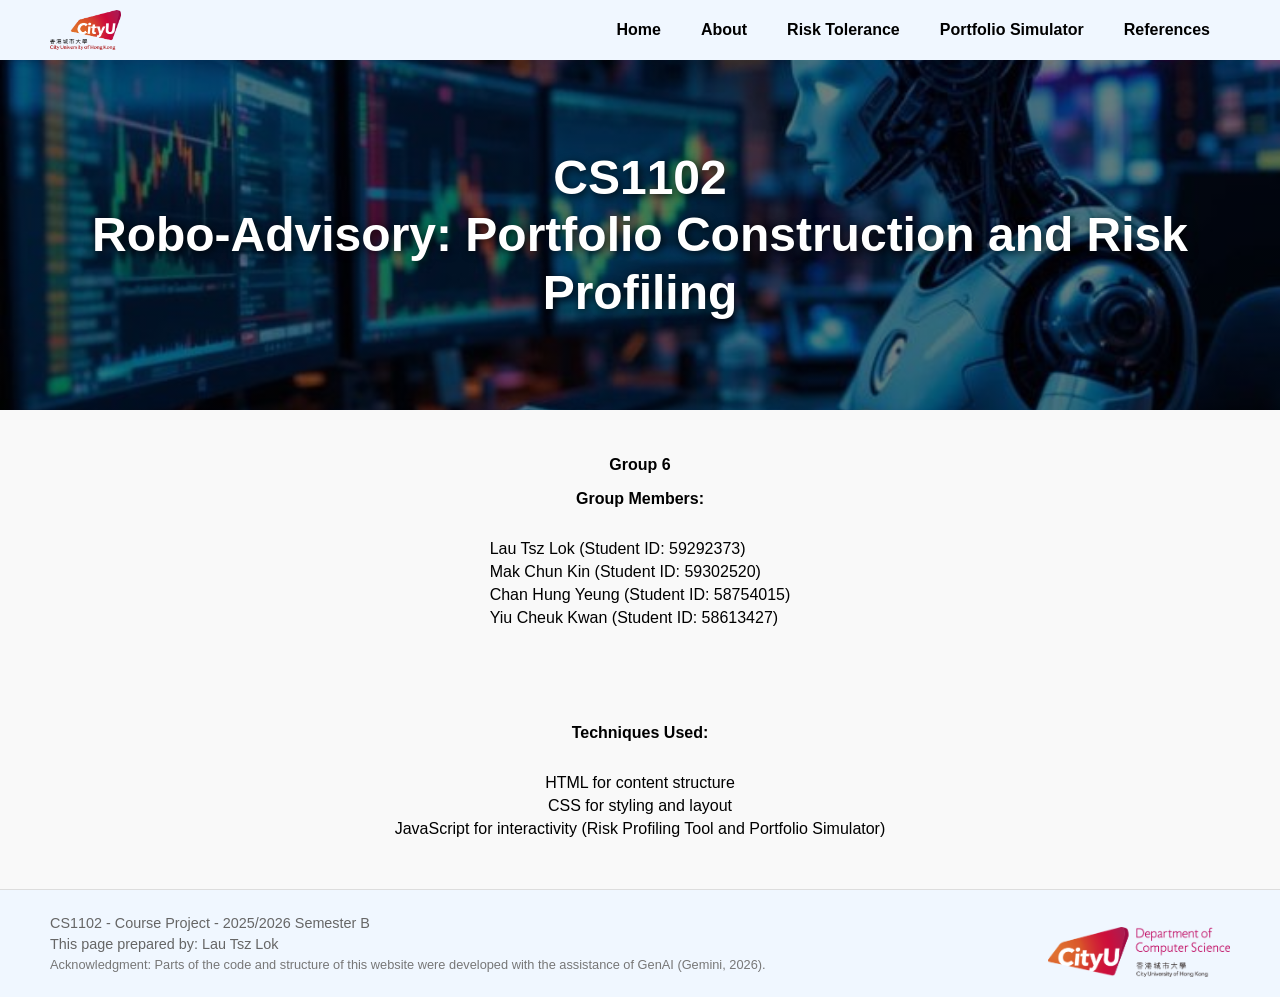
==== commit da508947: "Add files via upload" ====
--- a/index.html
+++ b/index.html
@@ -79,6 +79,7 @@
             <div class="footer-text">
                 <p>CS1102 - Course Project - 2025/2026 Semester B</p>
                 <p>This page prepared by: Lau Tsz Lok</p>
+                <p style="font-size: 0.8rem; color: #777;">Acknowledgment: Parts of the code and structure of this website were developed with the assistance of GenAI (Gemini, 2026).</p>
             </div>
 
         <div class="footer-logo">
--- a/styles.css
+++ b/styles.css
@@ -87,7 +87,6 @@
 /* Content Section */
 .main-content {
     text-align: center;
-    /*padding: 40px 20px;   */ 
 }     
 
 .info-block {
@@ -221,24 +220,20 @@
     background-color: #gray; 
 }
 
-
-
-
-/* 策略詳情主容器 */
+/* Strategy */
 .strategy-details-container {
     display: flex;
     flex-direction: column;
     gap: 30px;
     margin-top: 40px;
-    margin-bottom: 50px; /* 留一點空間給 Footer */
-}
-
-/* 大型卡片基礎樣式 */
+    margin-bottom: 50px;
+}
+
 .strategy-card-large {
     background: #fff;
-    border-radius: 2px; /* 稍微方正一點，像紙張 */
+    border-radius: 2px;
     margin-bottom: 40px;
-    box-shadow: 5px 5px 0px #e0e0e0; /* 硬陰影，更有設計感 */
+    box-shadow: 5px 5px 0px #e0e0e0;
     border: 1px solid #ddd;
     position: relative;
     overflow: visible;
@@ -386,7 +381,6 @@
     width: 90%;
 }
 
-/* 讓中間的卡片向右偏，製造人手排版的視覺變化 */
 .strategy-feature-block.highlighted {
     align-self: flex-end;
     background-color: #fffef9;
@@ -415,7 +409,7 @@
     background: #333;
     color: #fff;
     padding: 2px 12px;
-    font-size: 10px;
+    font-size: 0.8rem;
     font-weight: bold;
 }
 
@@ -536,7 +530,7 @@
     padding: 30px;
     margin-bottom: 30px;
     position: relative;
-    box-shadow: 6px 6px 0px #e0e0e0; /* 硬陰影 */
+    box-shadow: 6px 6px 0px #e0e0e0;
 }
 
 .step-label {
@@ -587,7 +581,7 @@
     box-shadow: 4px 4px 0px #999;
 }
 
-/* 結果頁面樣式 */
+/* Quiz Result */
 .result-card {
     background: #fff;
     border: 3px solid #333;
@@ -740,7 +734,7 @@
     }
 }
 
-/* Simulator Section - 只影響 sim-container 入面嘅嘢 */
+/* Simulator*/
 .sim-container {
     padding: 30px;
     max-width: auto;
@@ -752,22 +746,21 @@
     border-radius: 8px;
     box-shadow: 0 2px 5px rgba(0,0,0,0.1);
     border: 1px solid #eee;
-}
-
-/* 鎖定只改 simulator 入面嘅 input同 select */
+    flex:1;
+}
+
 .sim-container input, 
 .sim-container select {
     padding: 12px;
     width: 100%;
     margin-top: 5px;
-    margin-bottom: 15px; /* 加返啲間距 */
+    margin-bottom: 15px;
     box-sizing: border-box;
     border: 1px solid #ccc;
     border-radius: 4px;
     height: 40px;
 }
 
-/* 鎖定只改 simulator 入面個掣 */
 .sim-container button {
     padding: 12px;
     background-color: #2c3e50;
@@ -775,7 +768,7 @@
     border: none;
     border-radius: 4px;
     cursor: pointer;
-    width: 100%; /* 整長少少好睇啲 */
+    width: 100%;
 }
 
 .sim-container button:hover {
@@ -787,7 +780,7 @@
     color: #2c3e50;
 }
 
-/* --- Discovery/Analysis Report Styles --- */
+/*Discovery*/
 .analysis-report-container {
     max-width: 1050px;
     margin: 40px auto;
@@ -862,7 +855,7 @@
     .report-img { width: 100%; }
 }
 
-/* --- About Page Specifics --- */
+/*About*/
 .academic-definition {
     font-size: 1.1rem;
     line-height: 1.8;
@@ -920,7 +913,7 @@
 }
 
 
-/* --- Timeline Section Styling --- */
+/*Timeline Section Styling*/
 .timeline-section {
     padding: 60px 20px;
     background-color: #ffffff;
@@ -938,7 +931,7 @@
     max-width: 800px;
     margin: 0 auto;
     padding-left: 40px;
-    border-left: 2px solid #2c3e50; /* 主時間軸線 */
+    border-left: 2px solid #2c3e50; 
 }
 
 .timeline-item {
@@ -948,7 +941,7 @@
 
 .timeline-dot {
     position: absolute;
-    left: -49px; /* 正好壓在左邊界線上 */
+    left: -49px;
     top: 5px;
     width: 16px;
     height: 16px;
@@ -958,7 +951,7 @@
 }
 
 .timeline-content {
-    background: #f8f9fa; /* 輕微底色區分 */
+    background: #f8f9fa;
     padding: 20px;
     border-bottom: 1px solid #ddd;
 }
@@ -984,14 +977,35 @@
     font-size: 0.95rem;
 }
 
-/* 響應式調整 */
 @media (max-width: 600px) {
     .timeline-wrapper {
         margin-left: 20px;
     }
 }
 
-/* Reference Page Styling */
+/*Example*/
+.strategy-feature-block {
+    background: #fff;
+    border: 2px solid #333;
+    padding: 35px;
+    margin-bottom: 30px;
+    position: relative;
+}
+
+.strategy-content {
+    display: grid;
+    grid-template-columns: 1fr 1fr;
+    gap: 30px;
+    text-align: left;
+}
+
+@media (max-width: 768px) {
+    .strategy-content {
+        grid-template-columns: 1fr;
+    }
+}
+
+/* Reference */
 .reference-list {
     margin-top: 30px;
     line-height: 1.6;
